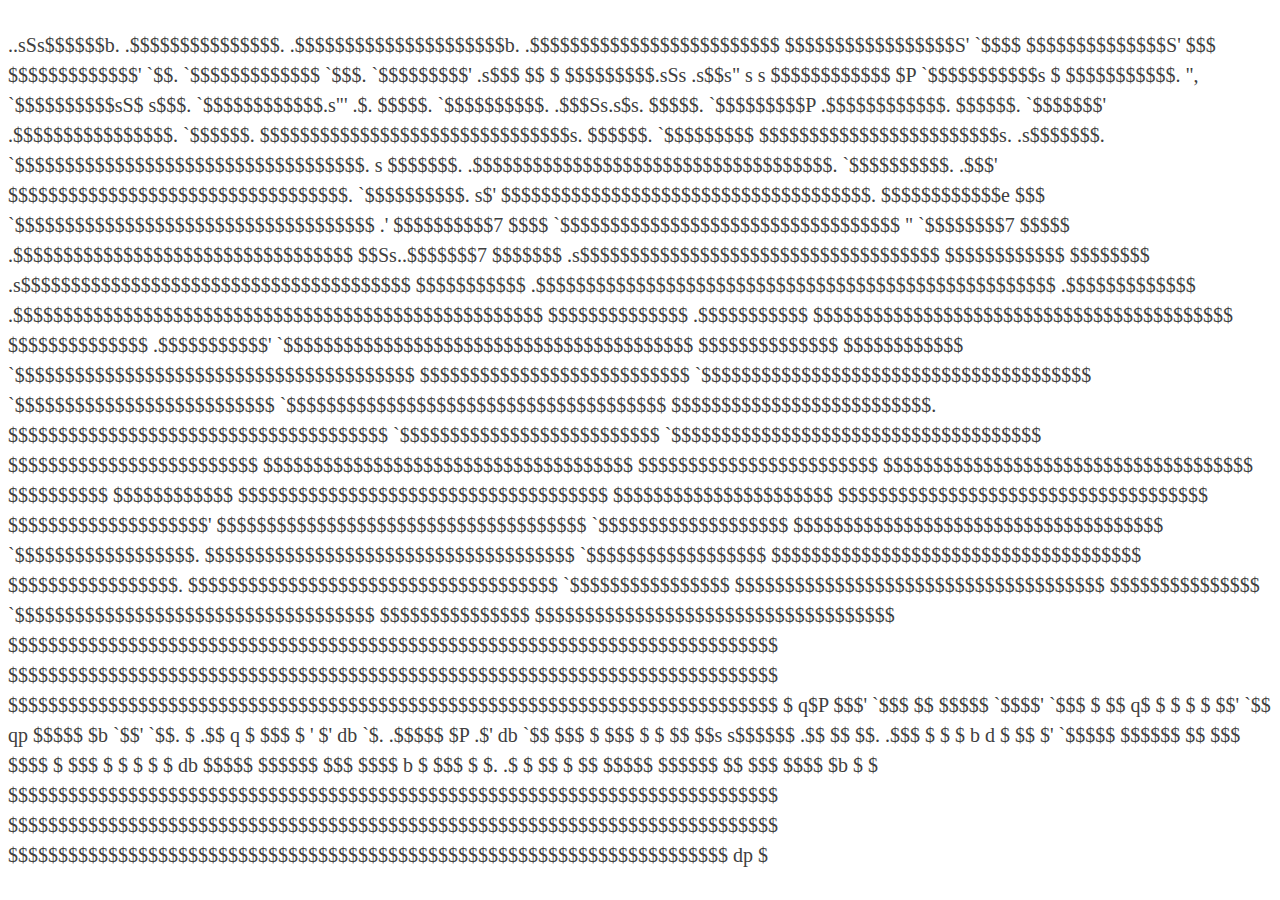
==== index.html @ 9de13e08 "jksdcns" ====
<!DOCTYPE html>
<html>
<header>
    <link href="idk.css" rel="stylesheet">
   <title>Max Payne</title>
    </header>
    <body>
        <p>
        

                         ..sSs$$$$$$b.                                       
                       .$$$$$$$$$$$$$$$.                                     
                    .$$$$$$$$$$$$$$$$$$$$$b.                                 
                  .$$$$$$$$$$$$$$$$$$$$$$$$$                                 
                 $$$$$$$$$$$$$$$$$S'   `$$$$                                 
                 $$$$$$$$$$$$$$S'        $$$                                 
                 $$$$$$$$$$$$$'          `$$.                                
                 `$$$$$$$$$$$$$           `$$$.                              
                   `$$$$$$$$$'       .s$$$ $$ $                              
                     $$$$$$$$$.sSs .s$$s"   s s                              
                      $$$$$$$$$$$$           $P                              
                      `$$$$$$$$$$$s          $                               
                        $$$$$$$$$$$.    ",                                   
                        `$$$$$$$$$$sS$                                       
        s$$$.            `$$$$$$$$$$$$.s"'   .$.                             
        $$$$$.              `$$$$$$$$$$.    .$$$Ss.s$s.                      
         $$$$$.              `$$$$$$$$$P   .$$$$$$$$$$$$.                    
         $$$$$$.               `$$$$$$$' .$$$$$$$$$$$$$$$$.                  
         `$$$$$$.                 $$$$$$$$$$$$$$$$$$$$$$$$$$$$$$$s.          
           $$$$$$.                `$$$$$$$$$ $$$$$$$$$$$$$$$$$$$$$$$$s.      
         .s$$$$$$$.                 `$$$$$$$$$$$$$$$$$$$$$$$$$$$$$$$$$$$.    
         s  $$$$$$$.                .$$$$$$$$$$$$$$$$$$$$$$$$$$$$$$$$$$$$.   
         `$$$$$$$$$$.             .$$$' $$$$$$$$$$$$$$$$$$$$$$$$$$$$$$$$$$.  
          `$$$$$$$$$$.           s$'   $$$$$$$$$$$$$$$$$$$$$$$$$$$$$$$$$$$$$.
          $$$$$$$$$$$$e         $$$     `$$$$$$$$$$$$$$$$$$$$$$$$$$$$$$$$$$$$
        .' $$$$$$$$$$7         $$$$       `$$$$$$$$$$$$$$$$$$$$$$$$$$$$$$$$$$
       "   `$$$$$$$$7         $$$$$       .$$$$$$$$$$$$$$$$$$$$$$$$$$$$$$$$$$
      $$Ss..$$$$$$$7        $$$$$$$    .s$$$$$$$$$$$$$$$$$$$$$$$$$$$$$$$$$$$$
       $$$$$$$$$$$$        $$$$$$$$ .s$$$$$$$$$$$$$$$$$$$$$$$$$$$$$$$$$$$$$$$
        $$$$$$$$$$$     .$$$$$$$$$$$$$$$$$$$$$$$$$$$$$$$$$$$$$$$$$$$$$$$$$$$$
      .$$$$$$$$$$$$$   .$$$$$$$$$$$$$$$$$$$$$$$$$$$$$$$$$$$$$$$$$$$$$$$$$$$$$
      $$$$$$$$$$$$$$  .$$$$$$$$$$$ $$$$$$$$$$$$$$$$$$$$$$$$$$$$$$$$$$$$$$$$$$
      $$$$$$$$$$$$$$ .$$$$$$$$$$$' `$$$$$$$$$$$$$$$$$$$$$$$$$$$$$$$$$$$$$$$$$
      $$$$$$$$$$$$$$ $$$$$$$$$$$$   `$$$$$$$$$$$$$$$$$$$$$$$$$$$$$$$$$$$$$$$$
      $$$$$$$$$$$$$$$$$$$$$$$$$$$    `$$$$$$$$$$$$$$$$$$$$$$$$$$$$$$$$$$$$$$$
      `$$$$$$$$$$$$$$$$$$$$$$$$$$     `$$$$$$$$$$$$$$$$$$$$$$$$$$$$$$$$$$$$$$
       $$$$$$$$$$$$$$$$$$$$$$$$$$.     $$$$$$$$$$$$$$$$$$$$$$$$$$$$$$$$$$$$$$
       `$$$$$$$$$$$$$$$$$$$$$$$$$$     `$$$$$$$$$$$$$$$$$$$$$$$$$$$$$$$$$$$$$
         $$$$$$$$$$$$$$$$$$$$$$$$$      $$$$$$$$$$$$$$$$$$$$$$$$$$$$$$$$$$$$$
          $$$$$$$$$$$$$$$$$$$$$$$$      $$$$$$$$$$$$$$$$$$$$$$$$$$$$$$$$$$$$$
           $$$$$$$$$$ $$$$$$$$$$$$      $$$$$$$$$$$$$$$$$$$$$$$$$$$$$$$$$$$$$
            $$$$$$$$$$$$$$$$$$$$$$      $$$$$$$$$$$$$$$$$$$$$$$$$$$$$$$$$$$$$
             $$$$$$$$$$$$$$$$$$$$'      $$$$$$$$$$$$$$$$$$$$$$$$$$$$$$$$$$$$$
             `$$$$$$$$$$$$$$$$$$$       $$$$$$$$$$$$$$$$$$$$$$$$$$$$$$$$$$$$$
              `$$$$$$$$$$$$$$$$$$.      $$$$$$$$$$$$$$$$$$$$$$$$$$$$$$$$$$$$$
               `$$$$$$$$$$$$$$$$$$      $$$$$$$$$$$$$$$$$$$$$$$$$$$$$$$$$$$$$
                 $$$$$$$$$$$$$$$$$.     $$$$$$$$$$$$$$$$$$$$$$$$$$$$$$$$$$$$$
                  `$$$$$$$$$$$$$$$$     $$$$$$$$$$$$$$$$$$$$$$$$$$$$$$$$$$$$$
                    $$$$$$$$$$$$$$$     `$$$$$$$$$$$$$$$$$$$$$$$$$$$$$$$$$$$$
                    $$$$$$$$$$$$$$$      $$$$$$$$$$$$$$$$$$$$$$$$$$$$$$$$$$$$
$$$$$$$$$$$$$$$$$$$$$$$$$$$$$$$$$$$$$$$$$$$$$$$$$$$$$$$$$$$$$$$$$$$$$$$$$$$$$
$$$$$$$$$$$$$$$$$$$$$$$$$$$$$$$$$$$$$$$$$$$$$$$$$$$$$$$$$$$$$$$$$$$$$$$$$$$$$
$$$$$$$$$$$$$$$$$$$$$$$$$$$$$$$$$$$$$$$$$$$$$$$$$$$$$$$$$$$$$$$$$$$$$$$$$$$$$
$    q$P    $$$'  `$$$   $$   $$$$$      `$$$$'  `$$$   $   $$   q$   $     $
$     $     $$'    `$$   qp   $$$$$   $b  `$$'    `$$.  $  .$$    q   $   $$$
$     '     $'  db  `$.      .$$$$$   $P  .$'  db  `$$     $$$        $   $$$
$           $   $$   $$s    s$$$$$$      .$$   $$   $$.   .$$$        $     $
$   b   d   $   $$   $'      `$$$$$   $$$$$$   $$   $$$   $$$$        $   $$$
$   $   $   $        $   db   $$$$$   $$$$$$        $$$   $$$$   b    $   $$$
$   $. .$   $   $$   $   $$   $$$$$   $$$$$$   $$   $$$   $$$$   $b   $     $
$$$$$$$$$$$$$$$$$$$$$$$$$$$$$$$$$$$$$$$$$$$$$$$$$$$$$$$$$$$$$$$$$$$$$$$$$$$$$
$$$$$$$$$$$$$$$$$$$$$$$$$$$$$$$$$$$$$$$$$$$$$$$$$$$$$$$$$$$$$$$$$$$$$$$$$$$$$
$$$$$$$$$$$$$$$$$$$$$$$$$$$$$$$$$$$$$$$$$$$$$$$$$$$$$$$$$$$$$$$$$$$$$$$$ dp $
        </p>
    </body>
</html>
---- idk.css ----
body {
  font-family: 'Lora', 'Times New Roman', serif;
  font-size: 20px;
  color: #404040;
}
p {
  line-height: 1.5;
  margin: 30px 0;
}
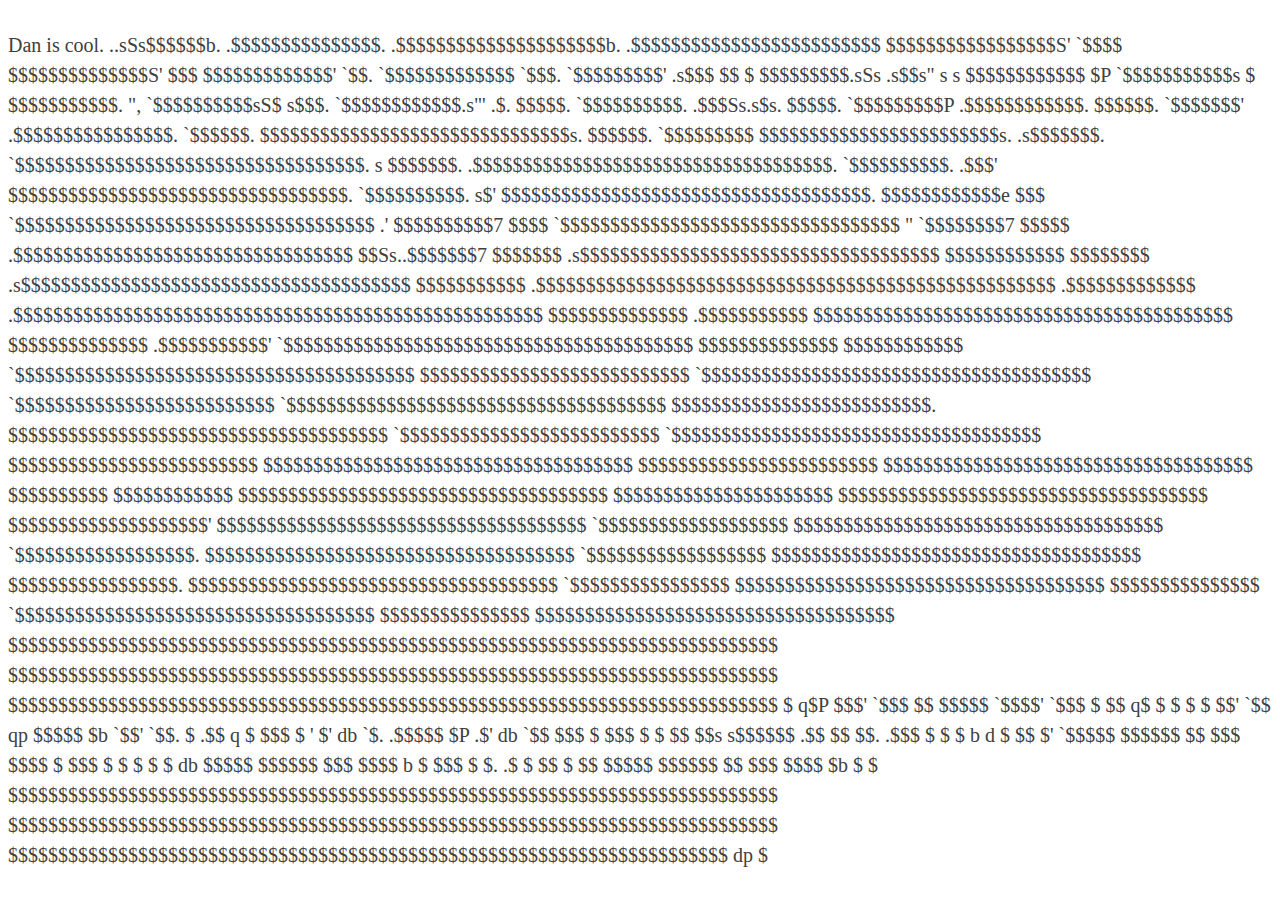
==== commit 3a71c19d: "Merge branch 'master' of https://github.com/talliance/talliance.github.io" ====
--- a/index.html
+++ b/index.html
@@ -2,10 +2,10 @@
 <html>
 <header>
     <link href="idk.css" rel="stylesheet">
-   <title>Max Payne</title>
+   <title>Minimum Payne</title>
     </header>
     <body>
-        <p>
+        <p> Dan is cool.
         
 
                          ..sSs$$$$$$b.                                       
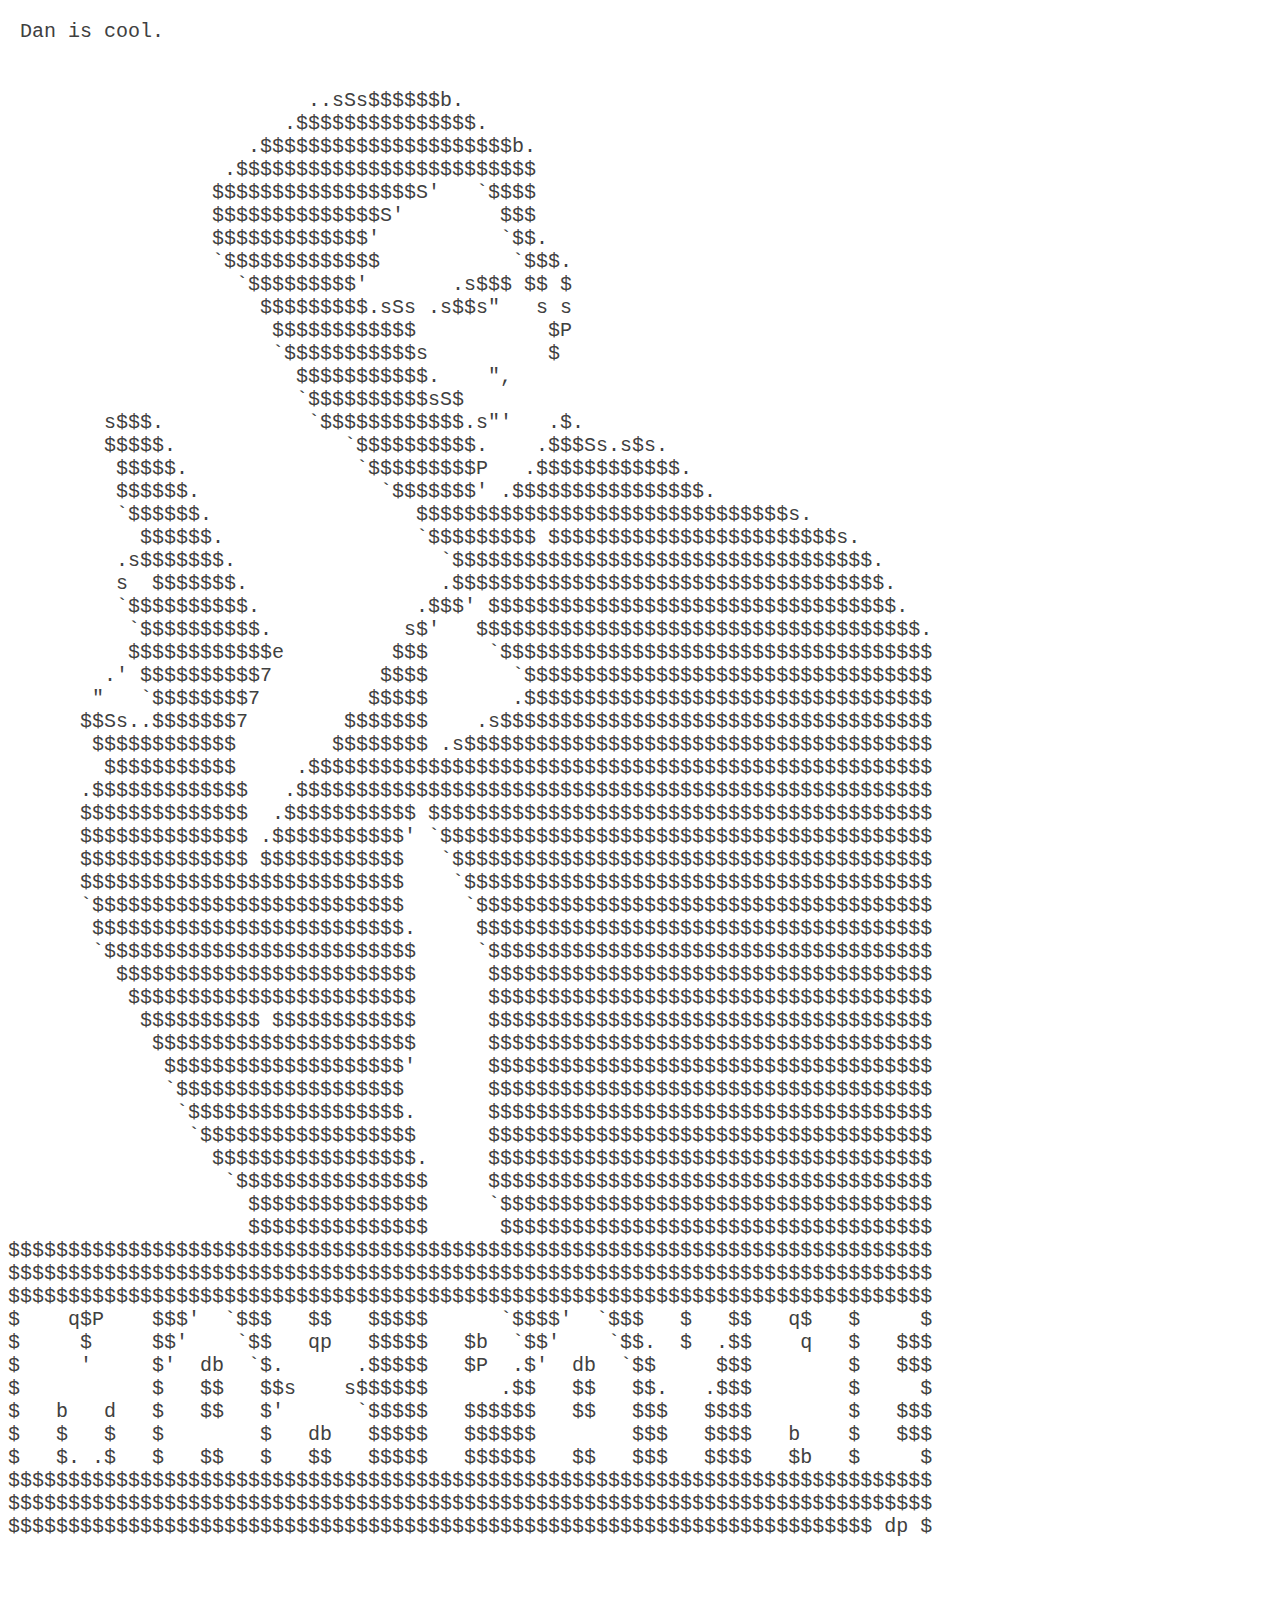
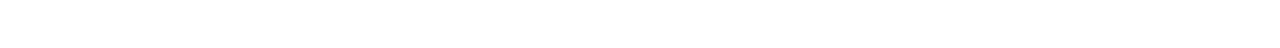
==== commit 5901e7df: "sdiohcci" ====
--- a/index.html
+++ b/index.html
@@ -5,7 +5,7 @@
    <title>Minimum Payne</title>
     </header>
     <body>
-        <p> Dan is cool.
+        <pre> Dan is cool.
         
 
                          ..sSs$$$$$$b.                                       
@@ -71,6 +71,6 @@
 $$$$$$$$$$$$$$$$$$$$$$$$$$$$$$$$$$$$$$$$$$$$$$$$$$$$$$$$$$$$$$$$$$$$$$$$$$$$$
 $$$$$$$$$$$$$$$$$$$$$$$$$$$$$$$$$$$$$$$$$$$$$$$$$$$$$$$$$$$$$$$$$$$$$$$$$$$$$
 $$$$$$$$$$$$$$$$$$$$$$$$$$$$$$$$$$$$$$$$$$$$$$$$$$$$$$$$$$$$$$$$$$$$$$$$ dp $
-        </p>
+        </pre>
     </body>
 </html>